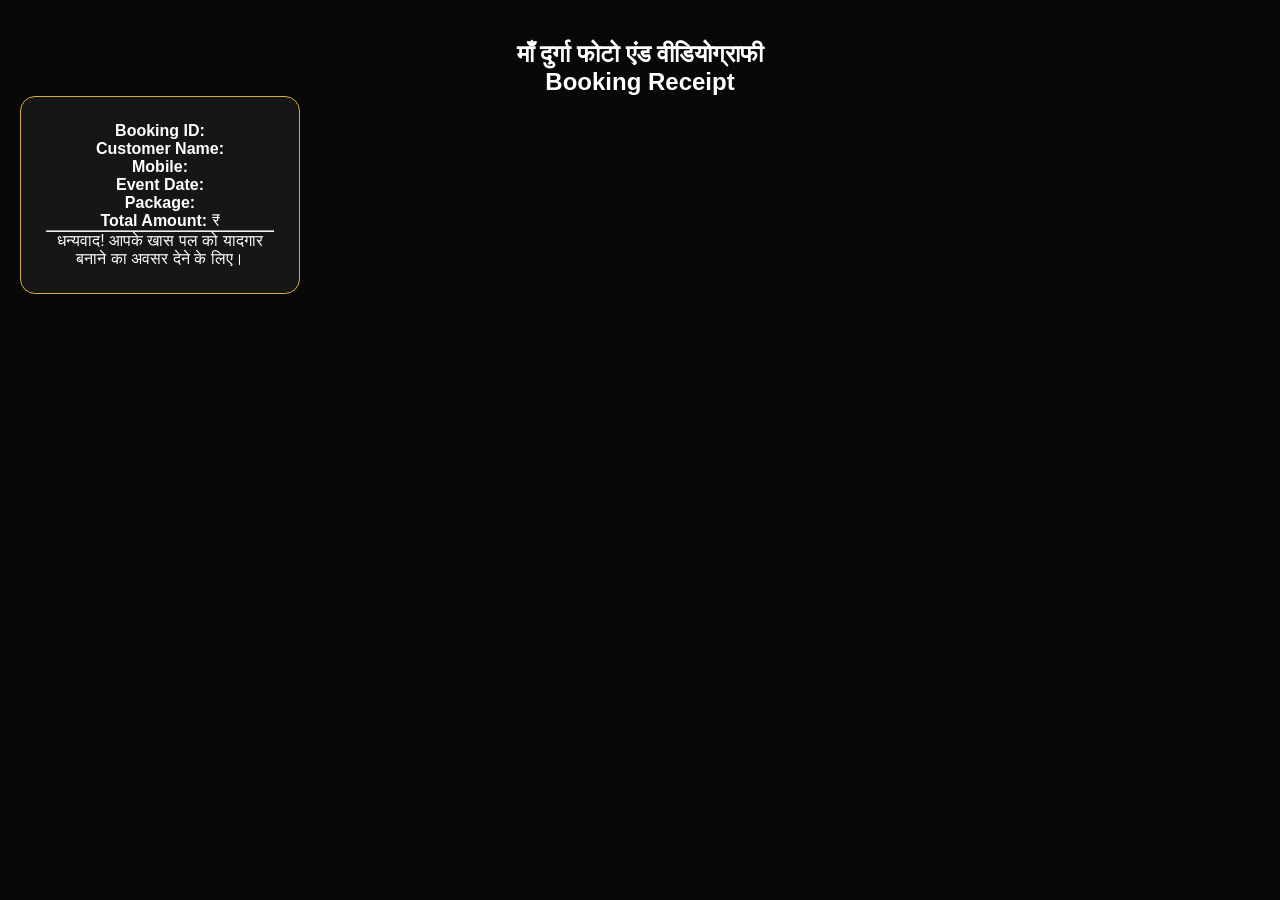
==== receipt.html @ 6cea23ea "Create receipt.html" ====
<!DOCTYPE html>
<html lang="hi">
<head>
<meta charset="UTF-8">
<meta name="viewport" content="width=device-width, initial-scale=1.0">

<title>Booking Receipt</title>

<link rel="stylesheet" href="style.css">

</head>

<body>

<section>

<h1>माँ दुर्गा फोटो एंड वीडियोग्राफी</h1>

<h2>Booking Receipt</h2>

<div class="box">

<p><b>Booking ID:</b> <span id="id"></span></p>

<p><b>Customer Name:</b> <span id="name"></span></p>

<p><b>Mobile:</b> <span id="mobile"></span></p>

<p><b>Event Date:</b> <span id="date"></span></p>

<p><b>Package:</b> <span id="package"></span></p>

<p><b>Total Amount:</b> ₹<span id="price"></span></p>

<hr>

<p>धन्यवाद! आपके खास पल को यादगार बनाने का अवसर देने के लिए।</p>

</div>

</section>


<script>

document.getElementById("id").innerHTML =
localStorage.getItem("bookingId");

document.getElementById("name").innerHTML =
localStorage.getItem("name");

document.getElementById("mobile").innerHTML =
localStorage.getItem("mobile");

document.getElementById("date").innerHTML =
localStorage.getItem("date");

document.getElementById("package").innerHTML =
localStorage.getItem("package");

document.getElementById("price").innerHTML =
localStorage.getItem("price");

</script>


</body>
</html>
---- style.css ----
*{
    margin:0;
    padding:0;
    box-sizing:border-box;
    font-family:Arial,sans-serif;
}

body{
    background:#080808;
    color:white;
}

header{
    text-align:center;
    padding:40px 20px;
    background:#111;
}

header h1{
    color:#d4af37;
    font-size:35px;
}

header p{
    margin-top:15px;
    font-size:18px;
}


.hero{
    text-align:center;
    padding:80px 20px;
    background:linear-gradient(45deg,#000,#3a2b00);
}

.hero h2{
    font-size:40px;
    color:#d4af37;
}

.hero a{
    display:inline-block;
    margin-top:25px;
    padding:12px 30px;
    background:#d4af37;
    color:#000;
    text-decoration:none;
    border-radius:30px;
}


section{
    padding:40px 20px;
    text-align:center;
}


.cards{
    display:flex;
    justify-content:center;
    flex-wrap:wrap;
    gap:20px;
}


.box{
    background:#161616;
    border:1px solid #d4af37;
    padding:25px;
    width:280px;
    border-radius:15px;
}


.box h3{
    color:#d4af37;
    margin-bottom:15px;
}


form{
    max-width:500px;
    margin:auto;
}


input,select,textarea{
    width:100%;
    padding:15px;
    margin:10px 0;
    background:#111;
    color:white;
    border:1px solid #d4af37;
    border-radius:8px;
}


button{
    padding:15px 40px;
    background:#d4af37;
    border:none;
    border-radius:30px;
    cursor:pointer;
}


footer{
    text-align:center;
    padding:20px;
    background:#111;
}
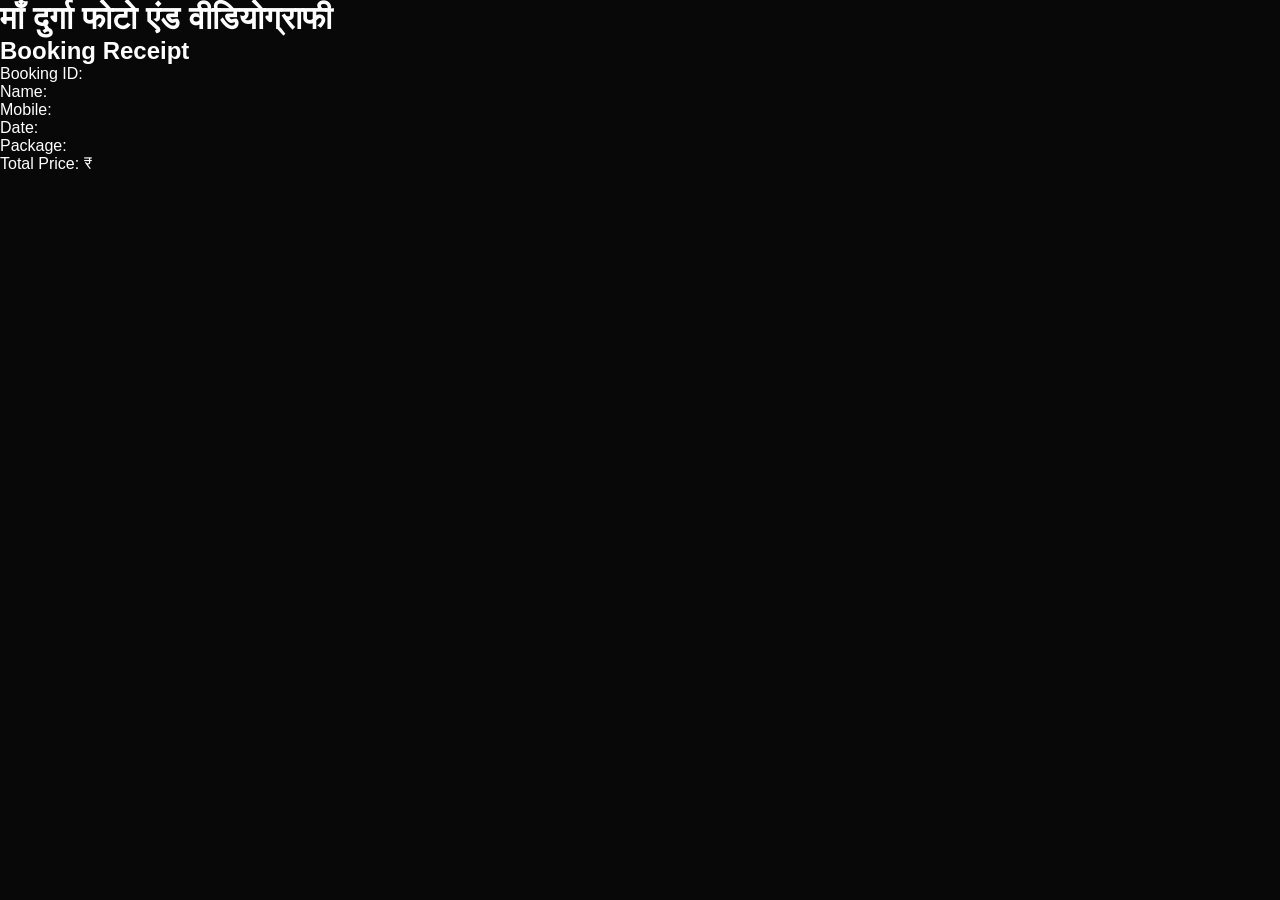
==== commit 701a47f9: "Refactor booking receipt HTML structure" ====
--- a/receipt.html
+++ b/receipt.html
@@ -1,6 +1,8 @@
 <!DOCTYPE html>
 <html lang="hi">
+
 <head>
+
 <meta charset="UTF-8">
 <meta name="viewport" content="width=device-width, initial-scale=1.0">
 
@@ -10,59 +12,50 @@
 
 </head>
 
+
 <body>
 
-<section>
 
 <h1>माँ दुर्गा फोटो एंड वीडियोग्राफी</h1>
 
 <h2>Booking Receipt</h2>
 
-<div class="box">
 
-<p><b>Booking ID:</b> <span id="id"></span></p>
+<div>
 
-<p><b>Customer Name:</b> <span id="name"></span></p>
+<p>Booking ID: <span id="id"></span></p>
 
-<p><b>Mobile:</b> <span id="mobile"></span></p>
+<p>Name: <span id="name"></span></p>
 
-<p><b>Event Date:</b> <span id="date"></span></p>
+<p>Mobile: <span id="mobile"></span></p>
 
-<p><b>Package:</b> <span id="package"></span></p>
+<p>Date: <span id="date"></span></p>
 
-<p><b>Total Amount:</b> ₹<span id="price"></span></p>
+<p>Package: <span id="package"></span></p>
 
-<hr>
+<p>Total Price: ₹<span id="price"></span></p>
 
-<p>धन्यवाद! आपके खास पल को यादगार बनाने का अवसर देने के लिए।</p>
 
 </div>
-
-</section>
 
 
 <script>
 
-document.getElementById("id").innerHTML =
-localStorage.getItem("bookingId");
+document.getElementById("id").innerHTML = localStorage.getItem("bookingId");
 
-document.getElementById("name").innerHTML =
-localStorage.getItem("name");
+document.getElementById("name").innerHTML = localStorage.getItem("name");
 
-document.getElementById("mobile").innerHTML =
-localStorage.getItem("mobile");
+document.getElementById("mobile").innerHTML = localStorage.getItem("mobile");
 
-document.getElementById("date").innerHTML =
-localStorage.getItem("date");
+document.getElementById("date").innerHTML = localStorage.getItem("date");
 
-document.getElementById("package").innerHTML =
-localStorage.getItem("package");
+document.getElementById("package").innerHTML = localStorage.getItem("package");
 
-document.getElementById("price").innerHTML =
-localStorage.getItem("price");
+document.getElementById("price").innerHTML = localStorage.getItem("price");
 
 </script>
 
 
 </body>
+
 </html>
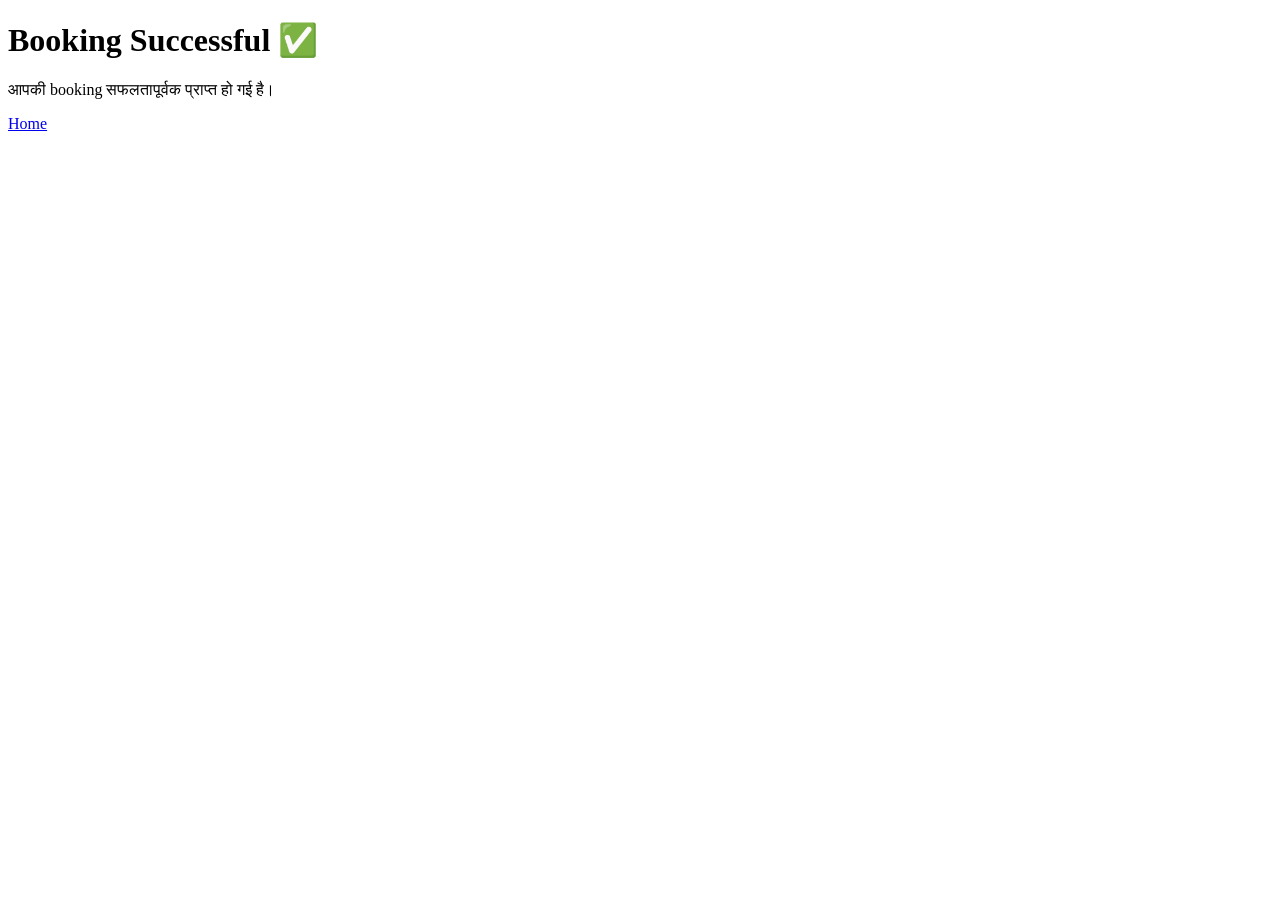
==== commit d4cc2fbf: "Add booking receipt HTML file" ====
--- a/receipt.html
+++ b/receipt.html
@@ -1,61 +1,17 @@
 <!DOCTYPE html>
 <html lang="hi">
-
 <head>
-
-<meta charset="UTF-8">
-<meta name="viewport" content="width=device-width, initial-scale=1.0">
-
-<title>Booking Receipt</title>
-
-<link rel="stylesheet" href="style.css">
-
+    <meta charset="UTF-8">
+    <meta name="viewport" content="width=device-width, initial-scale=1.0">
+    <title>Booking Receipt</title>
 </head>
-
-
 <body>
 
+    <h1>Booking Successful ✅</h1>
 
-<h1>माँ दुर्गा फोटो एंड वीडियोग्राफी</h1>
+    <p>आपकी booking सफलतापूर्वक प्राप्त हो गई है।</p>
 
-<h2>Booking Receipt</h2>
-
-
-<div>
-
-<p>Booking ID: <span id="id"></span></p>
-
-<p>Name: <span id="name"></span></p>
-
-<p>Mobile: <span id="mobile"></span></p>
-
-<p>Date: <span id="date"></span></p>
-
-<p>Package: <span id="package"></span></p>
-
-<p>Total Price: ₹<span id="price"></span></p>
-
-
-</div>
-
-
-<script>
-
-document.getElementById("id").innerHTML = localStorage.getItem("bookingId");
-
-document.getElementById("name").innerHTML = localStorage.getItem("name");
-
-document.getElementById("mobile").innerHTML = localStorage.getItem("mobile");
-
-document.getElementById("date").innerHTML = localStorage.getItem("date");
-
-document.getElementById("package").innerHTML = localStorage.getItem("package");
-
-document.getElementById("price").innerHTML = localStorage.getItem("price");
-
-</script>
-
+    <a href="index.html">Home</a>
 
 </body>
-
 </html>
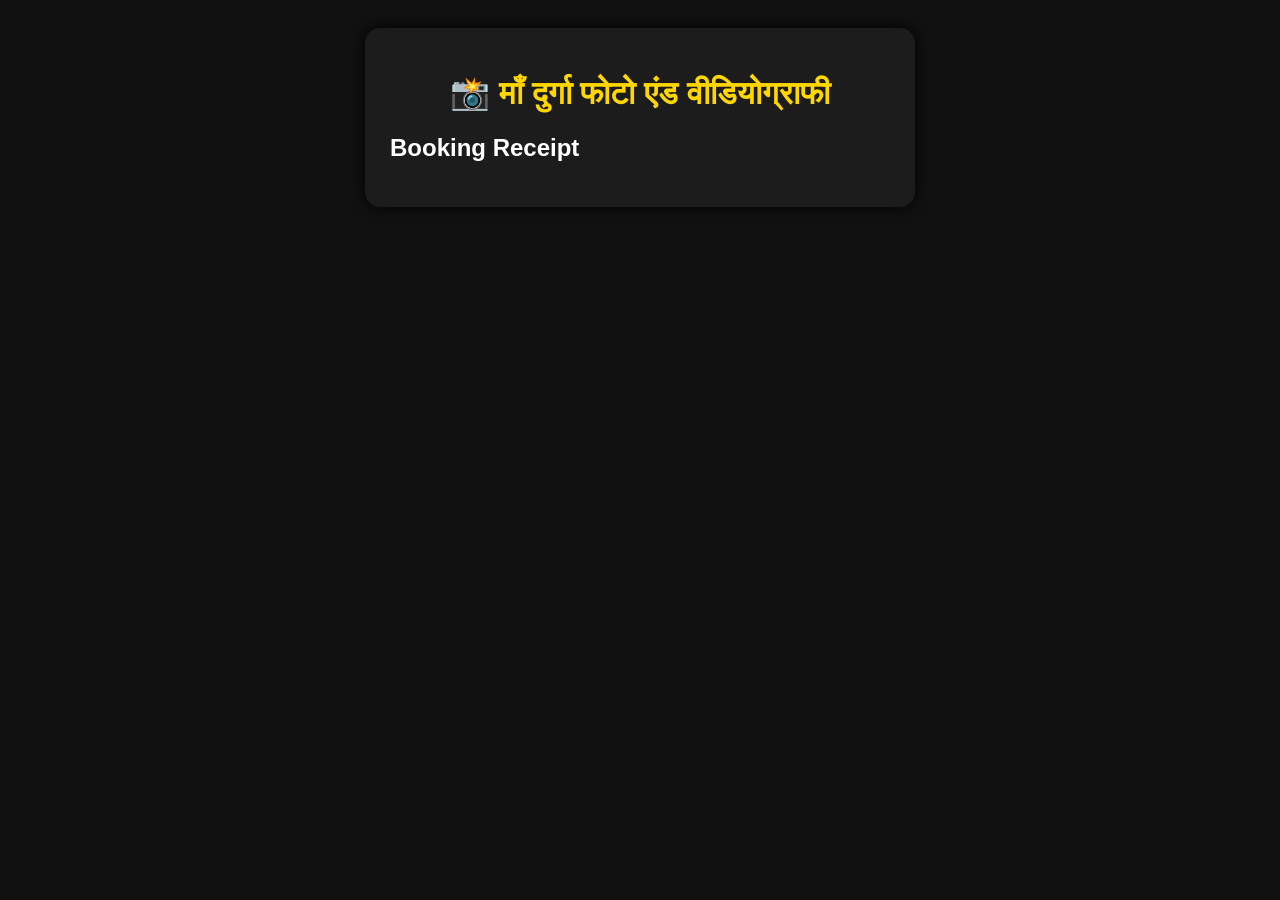
==== commit bdaaa1a9: "Add booking receipt HTML template" ====
--- a/receipt.html
+++ b/receipt.html
@@ -1,17 +1,105 @@
 <!DOCTYPE html>
 <html lang="hi">
+
 <head>
-    <meta charset="UTF-8">
-    <meta name="viewport" content="width=device-width, initial-scale=1.0">
-    <title>Booking Receipt</title>
+
+<meta charset="UTF-8">
+<meta name="viewport" content="width=device-width, initial-scale=1.0">
+
+<title>Booking Receipt</title>
+
+<style>
+
+body{
+    background:#111;
+    color:white;
+    font-family:Arial;
+    padding:20px;
+}
+
+.receipt{
+
+    max-width:500px;
+    margin:auto;
+    background:#1c1c1c;
+    padding:25px;
+    border-radius:15px;
+    box-shadow:0 0 15px black;
+
+}
+
+h1{
+
+    text-align:center;
+    color:#ffd700;
+
+}
+
+p{
+
+    border-bottom:1px solid #444;
+    padding:8px;
+
+}
+
+
+</style>
+
 </head>
+
+
 <body>
 
-    <h1>Booking Successful ✅</h1>
 
-    <p>आपकी booking सफलतापूर्वक प्राप्त हो गई है।</p>
+<div class="receipt">
 
-    <a href="index.html">Home</a>
+<h1>
+📸 माँ दुर्गा फोटो एंड वीडियोग्राफी
+</h1>
+
+<h2>
+Booking Receipt
+</h2>
+
+
+<div id="details"></div>
+
+
+</div>
+
+
+<script>
+
+
+let data = JSON.parse(localStorage.getItem("bookingData"));
+
+
+document.getElementById("details").innerHTML = `
+
+<p><b>Name:</b> ${data.name}</p>
+
+<p><b>Mobile:</b> ${data.mobile}</p>
+
+<p><b>Address:</b> ${data.address}</p>
+
+<p><b>Event:</b> ${data.event}</p>
+
+<p><b>Date:</b> ${data.date}</p>
+
+<p><b>Time:</b> ${data.time}</p>
+
+<p><b>Package:</b> ${data.package}</p>
+
+<p><b>Message:</b> ${data.message}</p>
+
+<p>Thank You For Booking 🙏</p>
+
+`;
+
+
+</script>
+
 
 </body>
+
 </html>
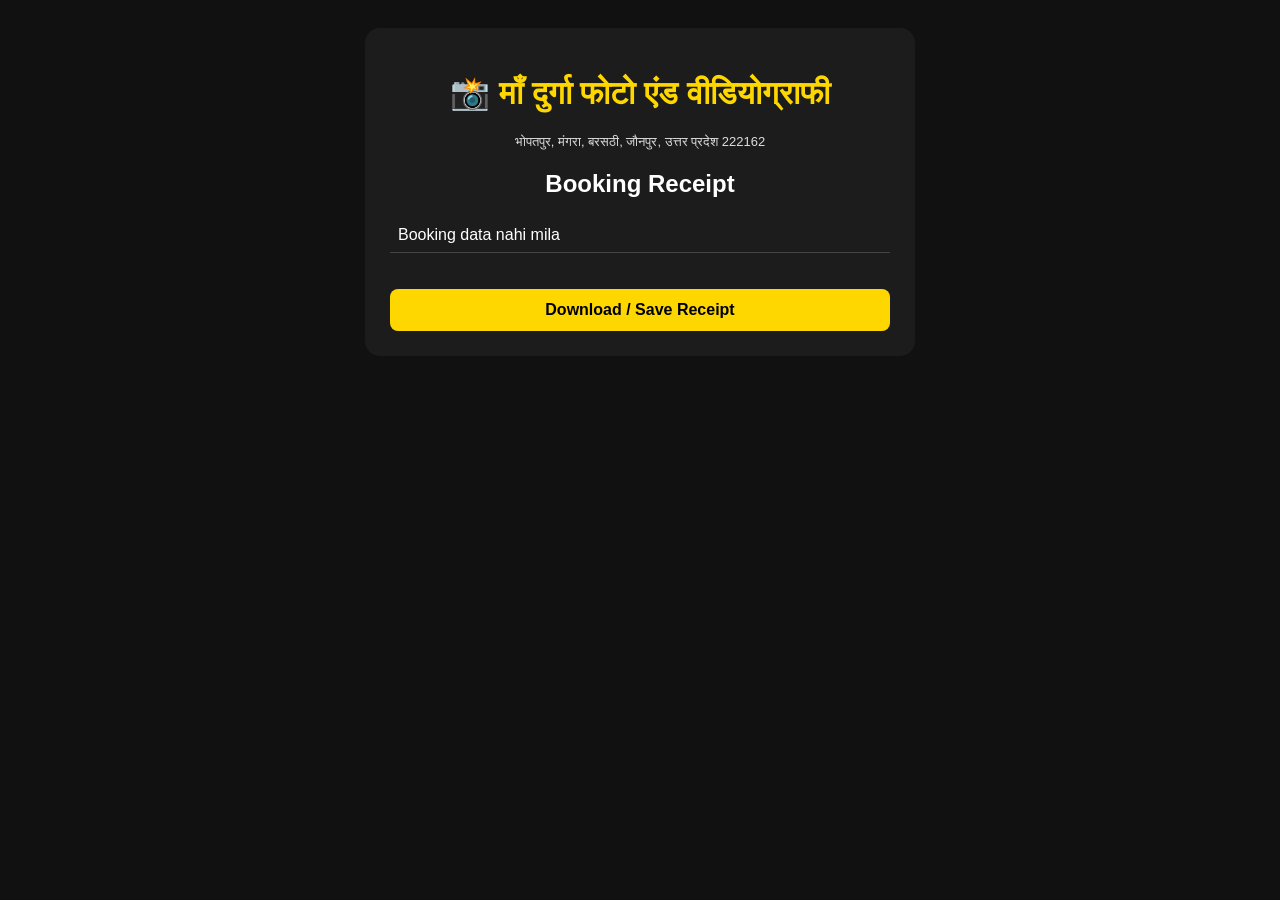
==== commit 93cb0a5c: "Refactor receipt.html for improved layout and styles Updated styles and structure of the booking rec" ====
--- a/receipt.html
+++ b/receipt.html
@@ -2,7 +2,6 @@
 <html lang="hi">
 
 <head>
-
 <meta charset="UTF-8">
 <meta name="viewport" content="width=device-width, initial-scale=1.0">
 
@@ -13,35 +12,48 @@
 body{
     background:#111;
     color:white;
-    font-family:Arial;
+    font-family:Arial,sans-serif;
     padding:20px;
 }
 
 .receipt{
-
     max-width:500px;
     margin:auto;
     background:#1c1c1c;
     padding:25px;
     border-radius:15px;
-    box-shadow:0 0 15px black;
-
 }
 
 h1{
-
     text-align:center;
     color:#ffd700;
+}
 
+.address{
+    text-align:center;
+    font-size:13px;
+    color:#ddd;
+}
+
+h2{
+    text-align:center;
 }
 
 p{
-
+    padding:8px;
     border-bottom:1px solid #444;
-    padding:8px;
-
 }
 
+button{
+    width:100%;
+    padding:12px;
+    margin-top:20px;
+    background:#ffd700;
+    border:0;
+    border-radius:8px;
+    font-size:16px;
+    font-weight:bold;
+}
 
 </style>
 
@@ -50,28 +62,46 @@
 
 <body>
 
-
-<div class="receipt">
+<div class="receipt" id="receipt">
 
 <h1>
 📸 माँ दुर्गा फोटो एंड वीडियोग्राफी
 </h1>
 
-<h2>
-Booking Receipt
-</h2>
+<div class="address">
+भोपतपुर, मंगरा, बरसठी, जौनपुर, उत्तर प्रदेश 222162
+</div>
 
+<h2>Booking Receipt</h2>
 
 <div id="details"></div>
 
+<button onclick="window.print()">
+Download / Save Receipt
+</button>
 
 </div>
 
 
 <script>
 
+let data = JSON.parse(localStorage.getItem("bookingData"));
 
-let data = JSON.parse(localStorage.getItem("bookingData"));
+
+if(data){
+
+let prices = {
+"4K Videography - ₹10000":10000,
+"DSLR Photography - ₹8000":8000,
+"Drone Shoot - ₹8000":8000,
+"4K + DSLR - ₹16999":16999,
+"4K + Drone - ₹16999":16999,
+"DSLR + Drone - ₹14999":14999,
+"4K + DSLR + Drone - ₹24999":24999
+};
+
+
+let total = prices[data.package] || 0;
 
 
 document.getElementById("details").innerHTML = `
@@ -90,12 +120,20 @@
 
 <p><b>Package:</b> ${data.package}</p>
 
+<p><b>Total Amount:</b> ₹${total}</p>
+
 <p><b>Message:</b> ${data.message}</p>
 
 <p>Thank You For Booking 🙏</p>
 
 `;
 
+}else{
+
+document.getElementById("details").innerHTML =
+"<p>Booking data nahi mila</p>";
+
+}
 
 </script>
 
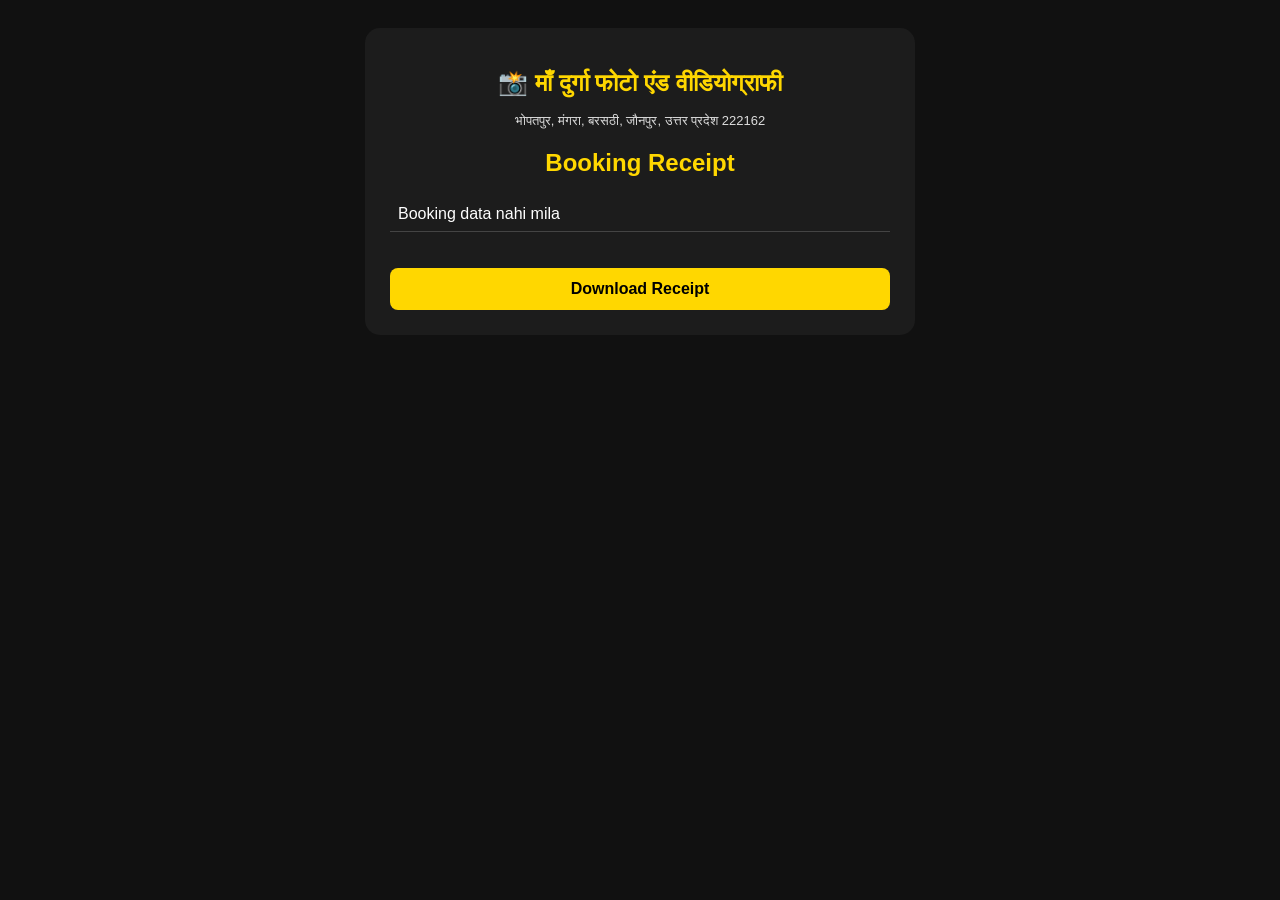
==== commit 05def30f: "Update receipt HTML structure and styles" ====
--- a/receipt.html
+++ b/receipt.html
@@ -27,16 +27,19 @@
 h1{
     text-align:center;
     color:#ffd700;
+    font-size:24px;
 }
 
 .address{
     text-align:center;
+    color:#ddd;
     font-size:13px;
-    color:#ddd;
+    margin-bottom:20px;
 }
 
 h2{
     text-align:center;
+    color:#ffd700;
 }
 
 p{
@@ -45,14 +48,20 @@
 }
 
 button{
+
     width:100%;
     padding:12px;
     margin-top:20px;
+
     background:#ffd700;
+    color:#000;
+
     border:0;
     border-radius:8px;
+
     font-size:16px;
     font-weight:bold;
+
 }
 
 </style>
@@ -62,35 +71,48 @@
 
 <body>
 
+
 <div class="receipt" id="receipt">
+
 
 <h1>
 📸 माँ दुर्गा फोटो एंड वीडियोग्राफी
 </h1>
 
+
 <div class="address">
 भोपतपुर, मंगरा, बरसठी, जौनपुर, उत्तर प्रदेश 222162
 </div>
 
-<h2>Booking Receipt</h2>
+
+<h2>
+Booking Receipt
+</h2>
+
 
 <div id="details"></div>
 
-<button onclick="window.print()">
-Download / Save Receipt
+
+<button onclick="downloadReceipt()">
+Download Receipt
 </button>
+
 
 </div>
 
 
+
 <script>
+
 
 let data = JSON.parse(localStorage.getItem("bookingData"));
 
 
 if(data){
 
+
 let prices = {
+
 "4K Videography - ₹10000":10000,
 "DSLR Photography - ₹8000":8000,
 "Drone Shoot - ₹8000":8000,
@@ -98,10 +120,12 @@
 "4K + Drone - ₹16999":16999,
 "DSLR + Drone - ₹14999":14999,
 "4K + DSLR + Drone - ₹24999":24999
+
 };
 
 
 let total = prices[data.package] || 0;
+
 
 
 document.getElementById("details").innerHTML = `
@@ -128,12 +152,23 @@
 
 `;
 
-}else{
+
+}
+else{
 
 document.getElementById("details").innerHTML =
 "<p>Booking data nahi mila</p>";
 
 }
+
+
+
+function downloadReceipt(){
+
+window.print();
+
+}
+
 
 </script>
 
